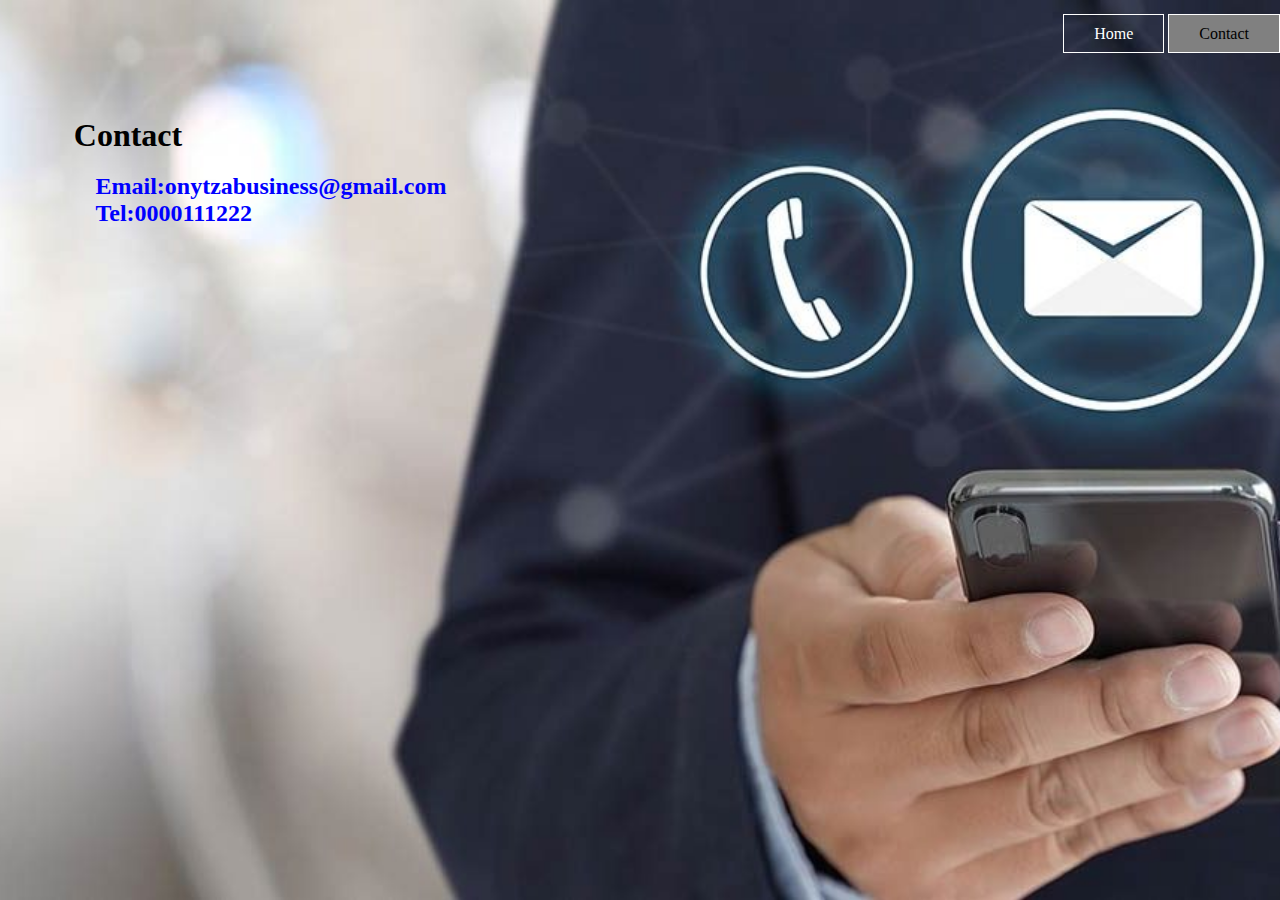
==== contact.html @ 75da3e7f "Update" ====
<!DOCTYPE html>
<html>
<head>
    <title>Contact</title>
    <link rel="stylesheet" type="text/css" href="css/contact.css" />
</head>
<body>
    <header>
        <div class="main">
            <ul>
                <li><a href="index.html" class="btn">Home</a></li>
                <li class="active"><a href="Contact.html" class="btn">Contact</a></li>
               <!-- <li><a href="#" class="btn">Questions</a></li> -->
            </ul>
        </div>
        <div class="title">
            <h1>Contact</h1>
            <h2>
                Email:onytzabusiness@gmail.com
                Tel:0000111222

            </h2>
        </div>
    </header>
</body>
</html>
---- css/contact.css ----
* {
    margin: 0;
    padding: 0;
    font-family: 'Century Gothic';
}

header {
    background-image: url(../images/Backgraund-contact.jpg);
    height: 100vh;
    background-size: cover;
    background-position: center;
}

ul {
    float: right;
    list-style-type: none;
    margin-top: 25px;
}

ul li {
     display: inline-block;

}

ul li a {
      text-decoration: none;
      color: #fff;
      padding: 5px 20px;
      border: 1px solid #transparent;
      transition: 0.6s ease;
}

.main ul li a:hover {
    background-color: #808080;
    color: #000;
}

ul li.active a {
    background-color: #808080;
    color: #000;
}

.main {
    max-width: 1800px;
    margin: auto;
}

.btn {
    border: 1px solid #fff;
    padding: 10px 30px;
    color: #fff;
    text-decoration: none;
    transition: 0.6s ease;
}

.btn:hover {
    background-color: #808080;
    color: #000;
}

.title{
    position: absolute;
    top: 15%;
    left: 10%;
    transform: translate(-50%,-50%);
}

.title h2{
    color: blue;
    position: absolute;
    top: 150%;
    left: 20%;
}
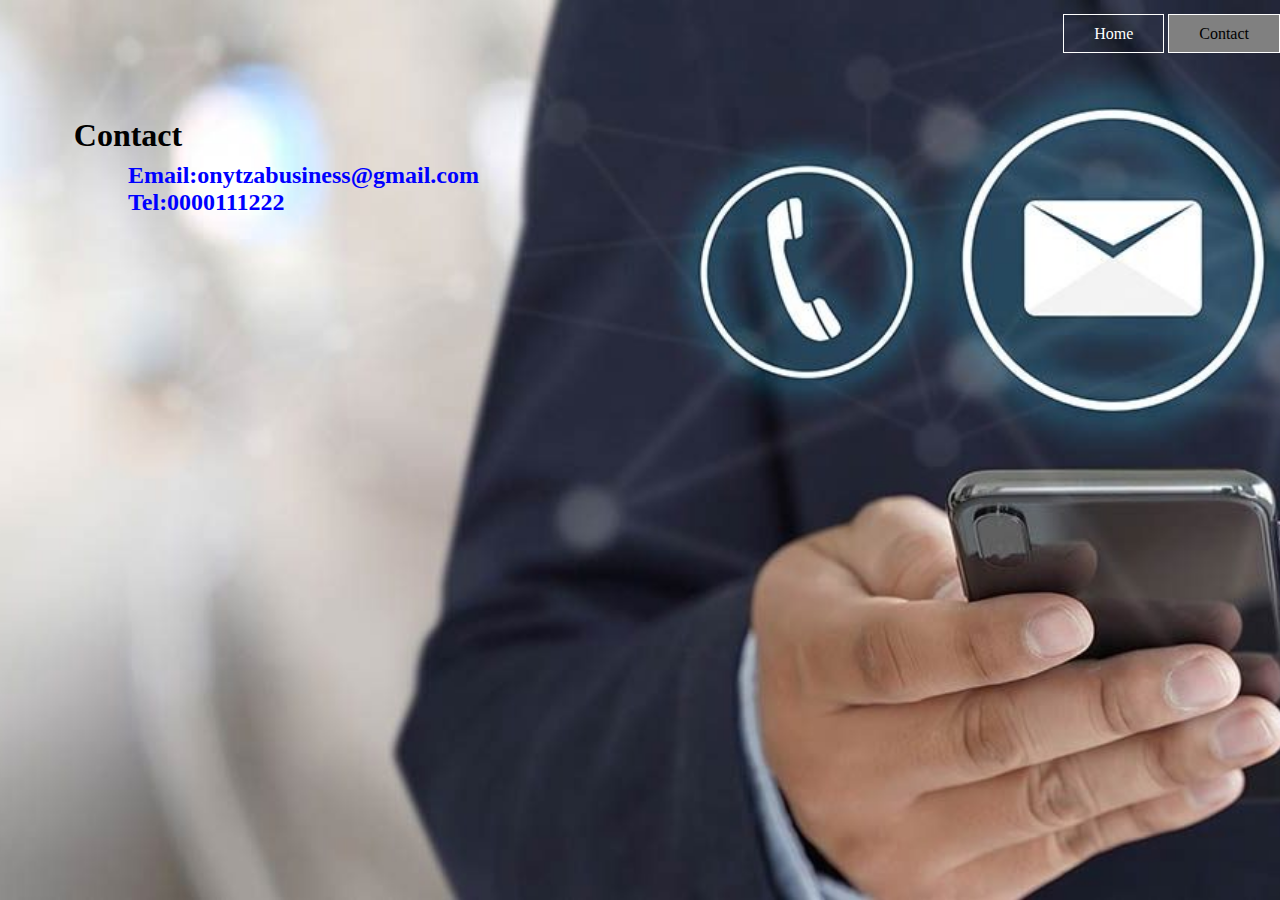
==== commit 74a784b6: "update" ====
--- a/contact.html
+++ b/contact.html
@@ -16,9 +16,9 @@
         <div class="title">
             <h1>Contact</h1>
             <h2>
-                Email:onytzabusiness@gmail.com
-                Tel:0000111222
-
+                <br>Email:onytzabusiness@gmail.com 
+                <br>Tel:0000111222
+                <br>
             </h2>
         </div>
     </header>
--- a/css/contact.css
+++ b/css/contact.css
@@ -58,7 +58,7 @@
     color: #000;
 }
 
-.title{
+.title h1{
     position: absolute;
     top: 15%;
     left: 10%;
@@ -68,6 +68,8 @@
 .title h2{
     color: blue;
     position: absolute;
-    top: 150%;
-    left: 20%;
+    top: 15%;
+    left: 10%;
+    transform: translate(0%,0%);
+    
 }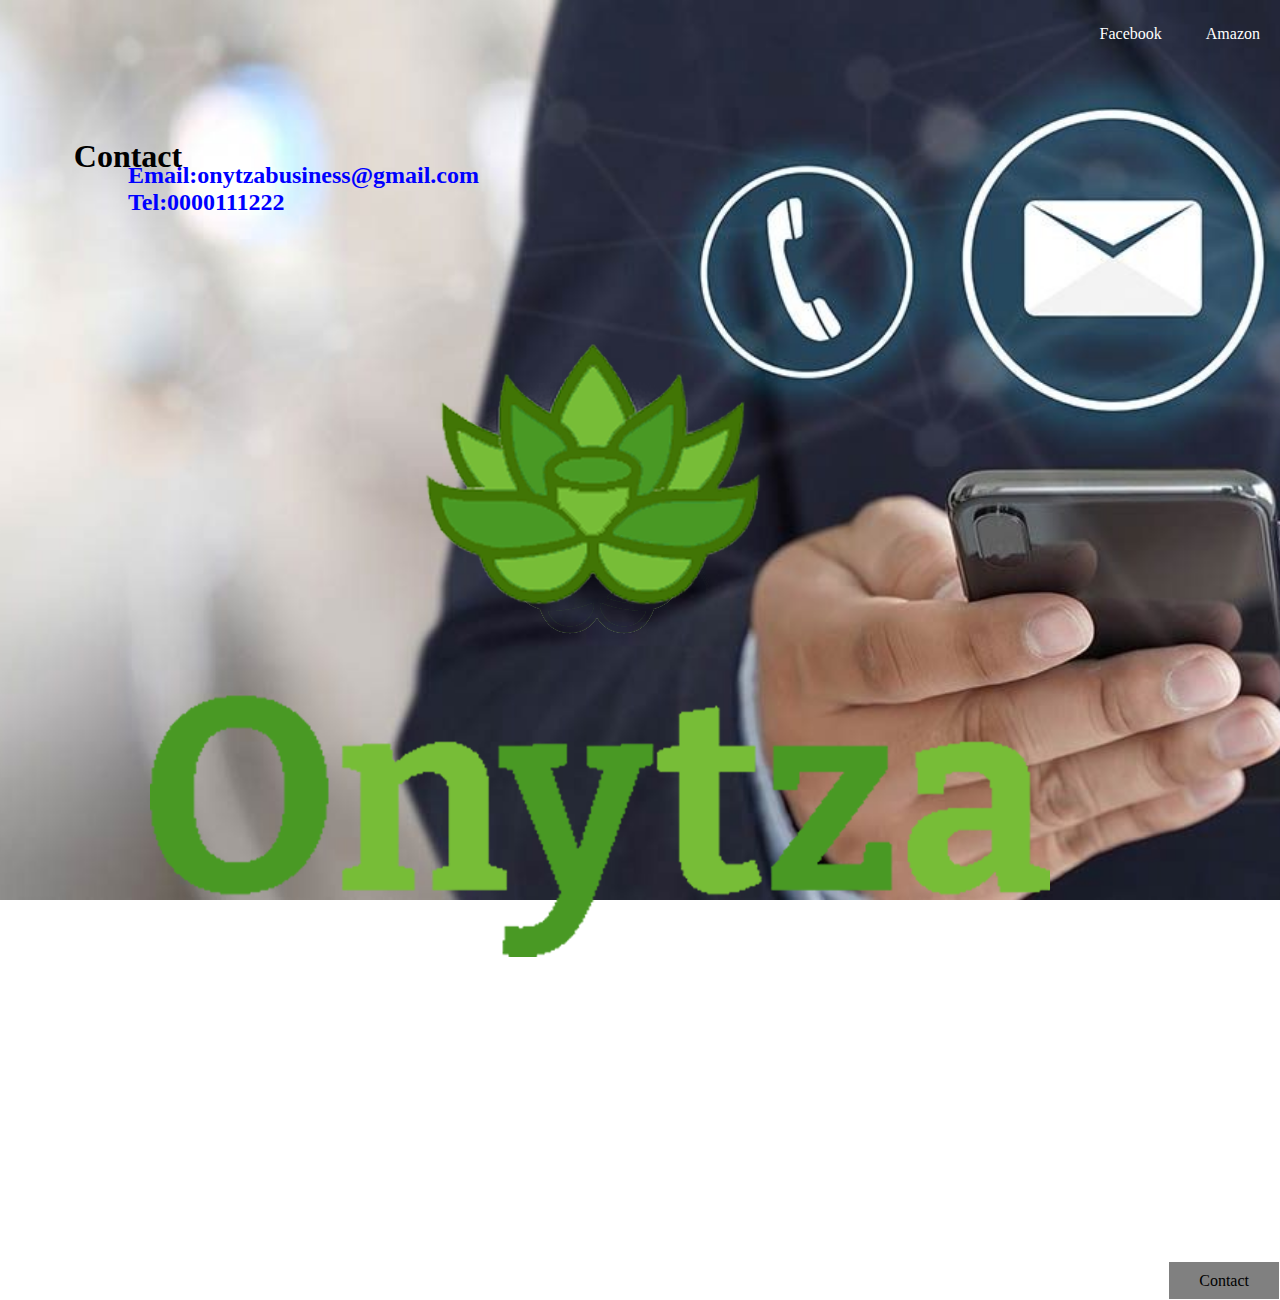
==== commit 8b90139d: "Update_Site_11-IV-2021" ====
--- a/contact.html
+++ b/contact.html
@@ -2,14 +2,35 @@
 <html>
 <head>
     <title>Contact</title>
+    <link rel="icon" href="/images/Logo_32-32_px.png">
     <link rel="stylesheet" type="text/css" href="css/contact.css" />
+    <link rel="stylesheet" href="css/normalize.css">
 </head>
-<body>
+<body style="background-image: url(https://i.ytimg.com/vi/OXuIqaeg0SI/maxresdefault.jpg);">
     <header>
+        <nav class="social">
+            <ul>
+                <li class="facebook">
+                    <a href="https://www.facebook.com/Onytza-106122324743314">
+                        Facebook
+                        <i class="fa fa-facebook"></i>
+                    </a>
+                </li>
+                <li class="Amazon">
+                    <a href="https://www.amazon.com/sp?_encoding=UTF8&asin=&isAmazonFulfilled=1&isCBA=&marketplaceID=ATVPDKIKX0DER&orderID=&protocol=current&seller=AFL5WPX6569BU&sshmPath="> <!--Link Pagina Amazon-->
+                        Amazon
+                        <i class="fa fa-amazon"></i>
+                    </a>
+                </li>
+            </ul>
+        </nav>
         <div class="main">
+            <div class="logo">
+                <img src="/images/Onytza.png" />
+            </div>
             <ul>
                 <li><a href="index.html" class="btn">Home</a></li>
-                <li class="active"><a href="Contact.html" class="btn">Contact</a></li>
+                <li class="active"><a href="contact.html" class="btn">Contact</a></li>
                <!-- <li><a href="#" class="btn">Questions</a></li> -->
             </ul>
         </div>
